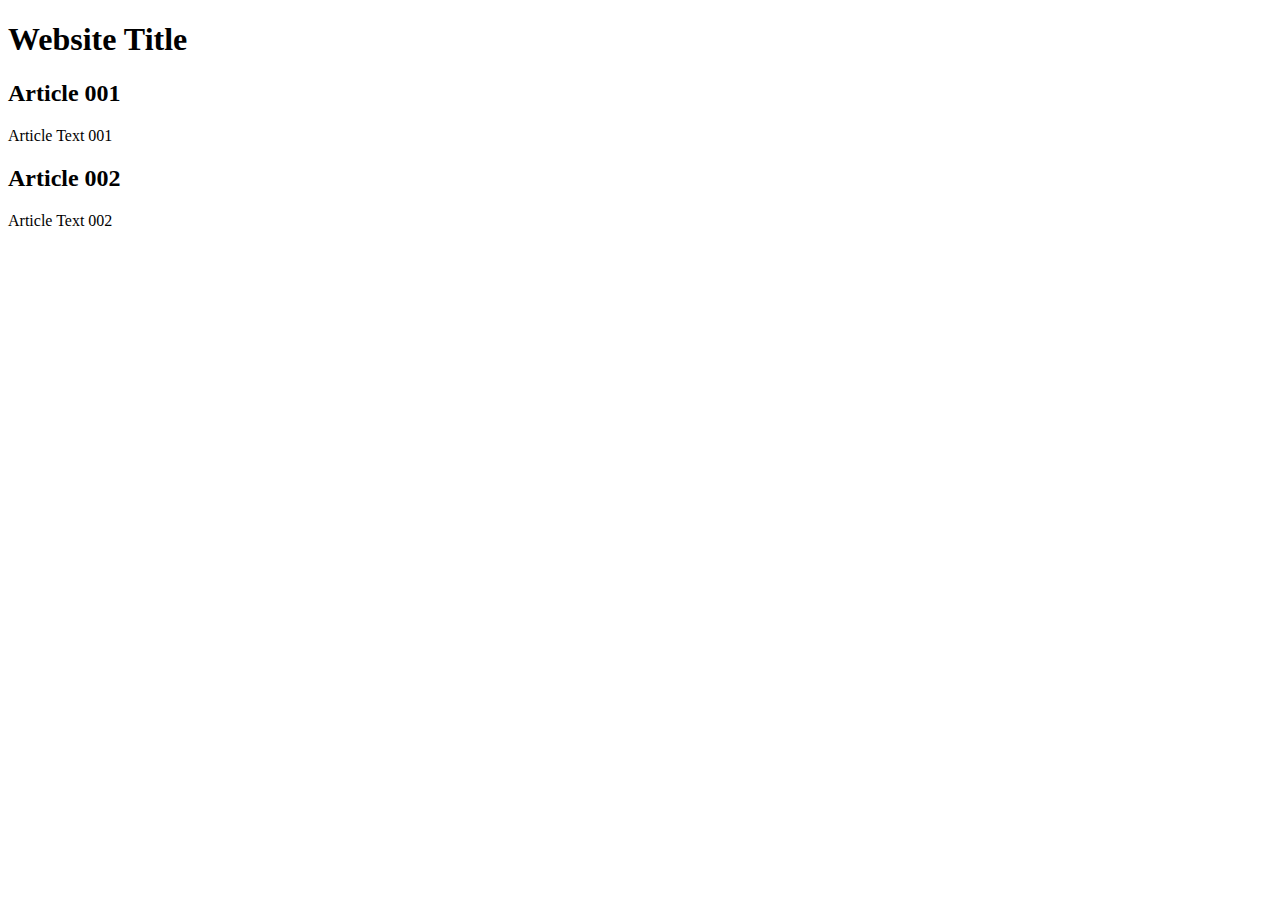
==== index.html @ f3007f02 "added index" ====
<!DOCTYPE html>
<html lang="en">
<head>
    <meta charset="UTF-8">
    <meta http-equiv="X-UA-Compatible" content="IE=edge">
    <meta name="viewport" content="width=device-width, initial-scale=1.0">
    <title>Site Title</title>
</head>
<body>
    <main>
        <header>
            <h1>Website Title</h1>
        </header>
        <article>
            <h2>Article 001</h2>
            <p>Article Text 001</p>
        </article>
        <article>
            <h2>Article 002</h2>
            <p>Article Text 002</p>
        </article>
    </main>
</body>
</html>
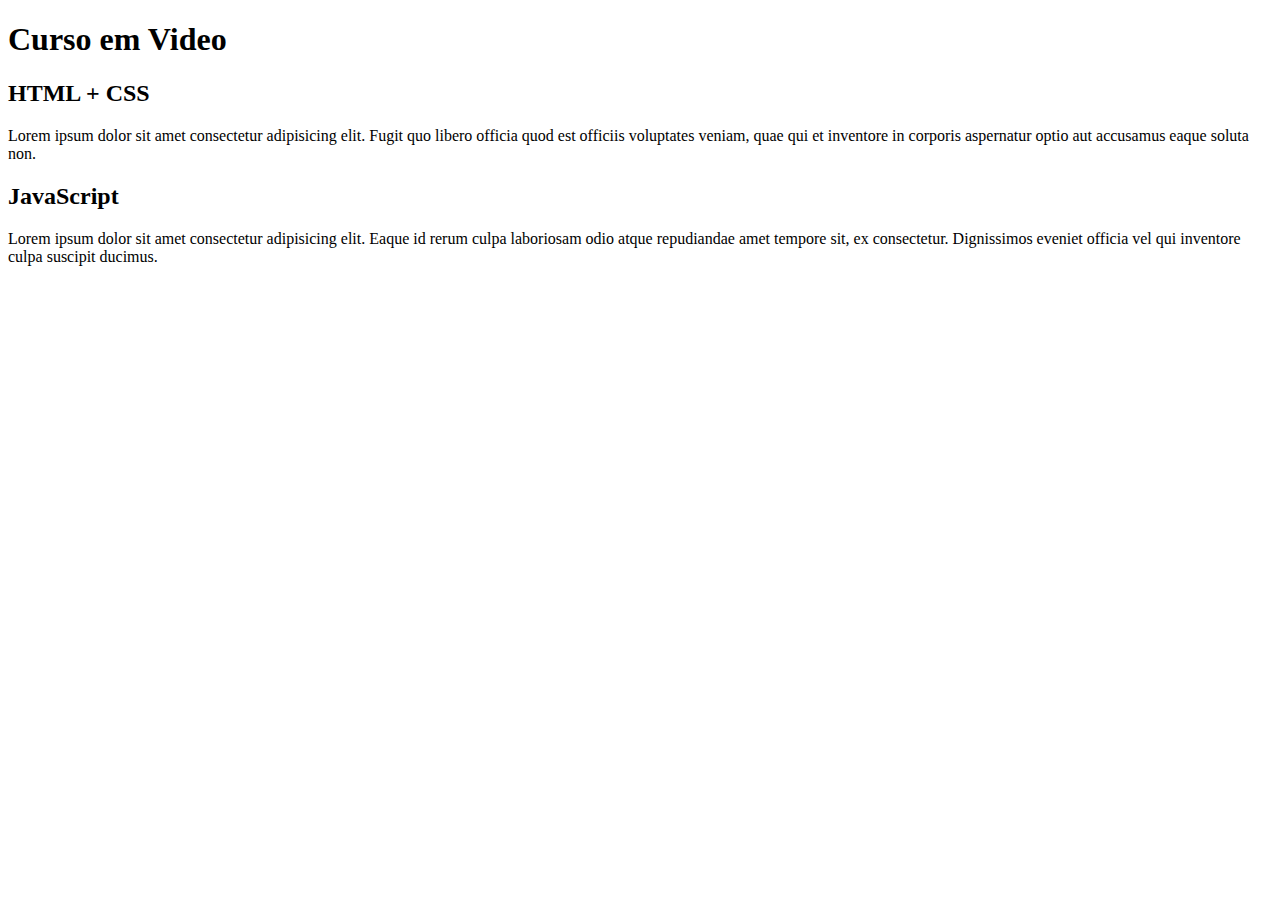
==== commit d6525458: "added content" ====
--- a/index.html
+++ b/index.html
@@ -9,15 +9,15 @@
 <body>
     <main>
         <header>
-            <h1>Website Title</h1>
+            <h1>Curso em Video</h1>
         </header>
         <article>
-            <h2>Article 001</h2>
-            <p>Article Text 001</p>
+            <h2>HTML + CSS</h2>
+            <p>Lorem ipsum dolor sit amet consectetur adipisicing elit. Fugit quo libero officia quod est officiis voluptates veniam, quae qui et inventore in corporis aspernatur optio aut accusamus eaque soluta non.</p>
         </article>
         <article>
-            <h2>Article 002</h2>
-            <p>Article Text 002</p>
+            <h2>JavaScript</h2>
+            <p>Lorem ipsum dolor sit amet consectetur adipisicing elit. Eaque id rerum culpa laboriosam odio atque repudiandae amet tempore sit, ex consectetur. Dignissimos eveniet officia vel qui inventore culpa suscipit ducimus.</p>
         </article>
     </main>
 </body>
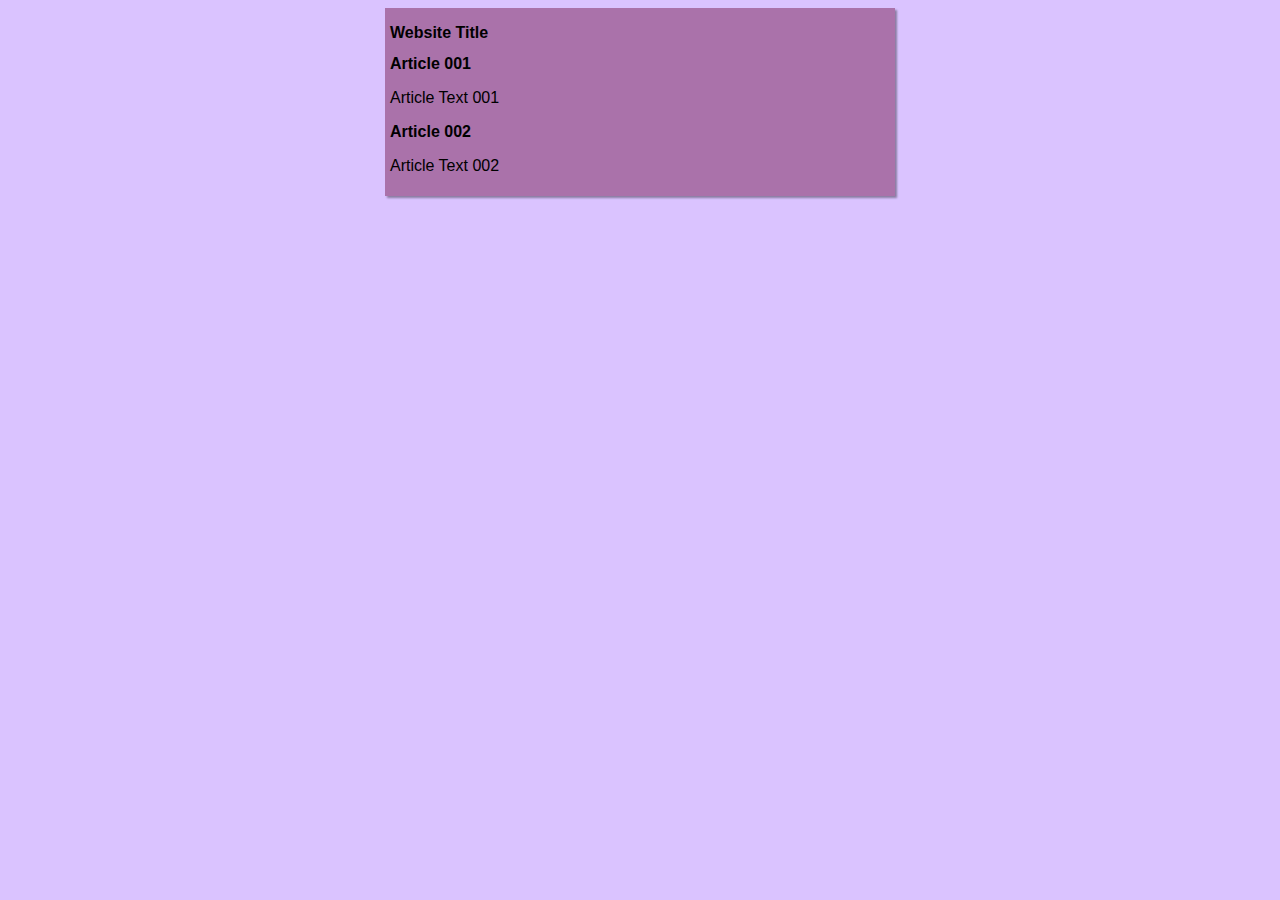
==== commit 5affb6e4: "started design" ====
--- a/index.html
+++ b/index.html
@@ -4,20 +4,21 @@
     <meta charset="UTF-8">
     <meta http-equiv="X-UA-Compatible" content="IE=edge">
     <meta name="viewport" content="width=device-width, initial-scale=1.0">
-    <title>Site Title</title>
+    <link rel="stylesheet" href="estilos/style.css">
+    <title>Cursos do CursoemVideo</title>
 </head>
 <body>
     <main>
         <header>
-            <h1>Curso em Video</h1>
+            <h1>Website Title</h1>
         </header>
         <article>
-            <h2>HTML + CSS</h2>
-            <p>Lorem ipsum dolor sit amet consectetur adipisicing elit. Fugit quo libero officia quod est officiis voluptates veniam, quae qui et inventore in corporis aspernatur optio aut accusamus eaque soluta non.</p>
+            <h2>Article 001</h2>
+            <p>Article Text 001</p>
         </article>
         <article>
-            <h2>JavaScript</h2>
-            <p>Lorem ipsum dolor sit amet consectetur adipisicing elit. Eaque id rerum culpa laboriosam odio atque repudiandae amet tempore sit, ex consectetur. Dignissimos eveniet officia vel qui inventore culpa suscipit ducimus.</p>
+            <h2>Article 002</h2>
+            <p>Article Text 002</p>
         </article>
     </main>
 </body>
--- a/estilos/style.css
+++ b/estilos/style.css
@@ -0,0 +1,15 @@
+* {
+    font-family:Verdana, Geneva, Tahoma, sans-serif;
+    font-size: 16px;
+}
+ body {
+     background-color: rgb(218, 195, 255);
+ }
+
+ main {
+     background-color: rgb(170, 114, 170);
+     margin: auto;
+     width: 500px;
+     box-shadow: 2px 2px 2px rgba(0, 0, 0, 0.37);
+     padding: 5px; 
+ }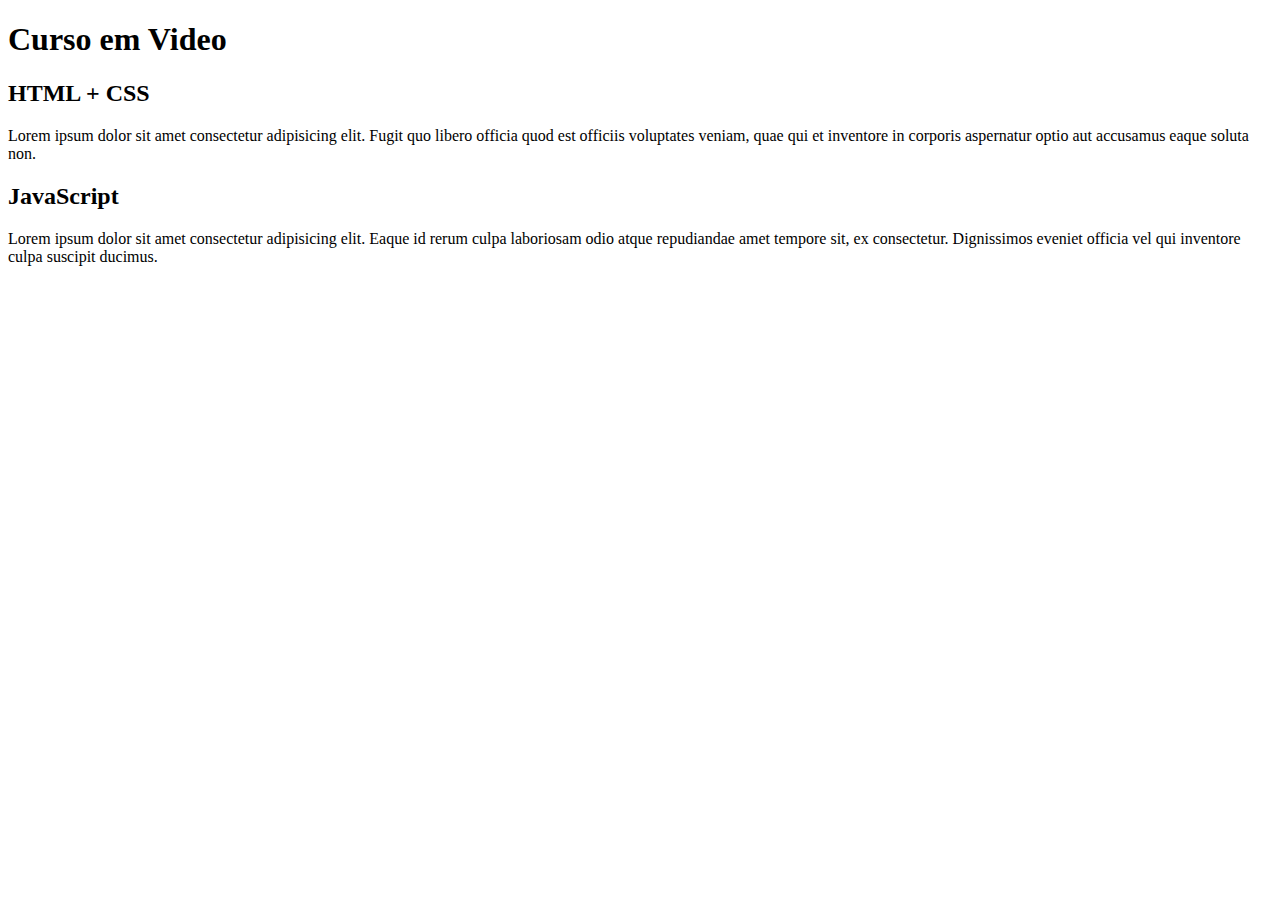
==== commit e40c0b70: "added title" ====
--- a/index.html
+++ b/index.html
@@ -4,21 +4,20 @@
     <meta charset="UTF-8">
     <meta http-equiv="X-UA-Compatible" content="IE=edge">
     <meta name="viewport" content="width=device-width, initial-scale=1.0">
-    <link rel="stylesheet" href="estilos/style.css">
-    <title>Cursos do CursoemVideo</title>
+    <title>Cursos de IT</title>
 </head>
 <body>
     <main>
         <header>
-            <h1>Website Title</h1>
+            <h1>Curso em Video</h1>
         </header>
         <article>
-            <h2>Article 001</h2>
-            <p>Article Text 001</p>
+            <h2>HTML + CSS</h2>
+            <p>Lorem ipsum dolor sit amet consectetur adipisicing elit. Fugit quo libero officia quod est officiis voluptates veniam, quae qui et inventore in corporis aspernatur optio aut accusamus eaque soluta non.</p>
         </article>
         <article>
-            <h2>Article 002</h2>
-            <p>Article Text 002</p>
+            <h2>JavaScript</h2>
+            <p>Lorem ipsum dolor sit amet consectetur adipisicing elit. Eaque id rerum culpa laboriosam odio atque repudiandae amet tempore sit, ex consectetur. Dignissimos eveniet officia vel qui inventore culpa suscipit ducimus.</p>
         </article>
     </main>
 </body>
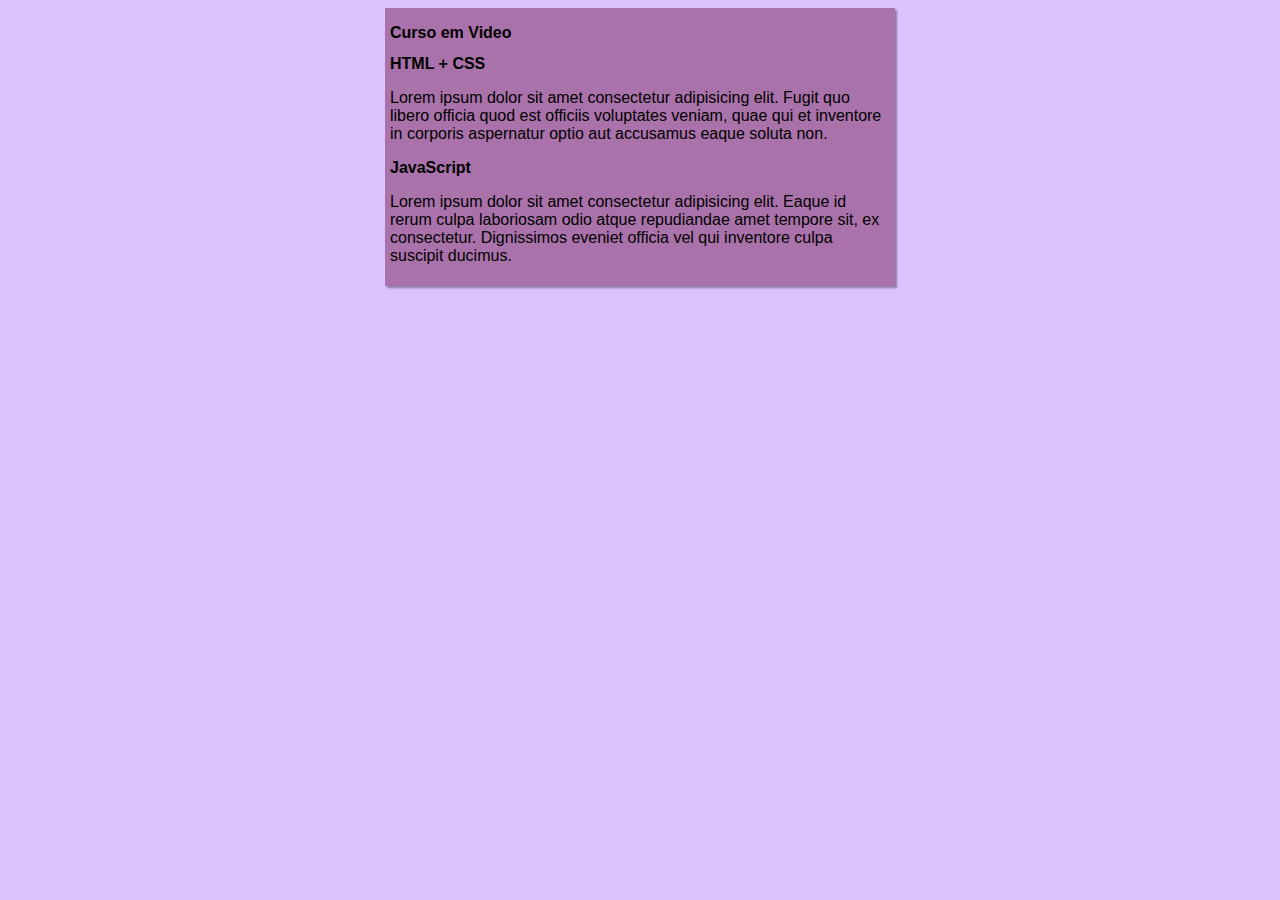
==== commit 211ff89c: "Merge branch 'style' into main" ====
--- a/index.html
+++ b/index.html
@@ -4,7 +4,8 @@
     <meta charset="UTF-8">
     <meta http-equiv="X-UA-Compatible" content="IE=edge">
     <meta name="viewport" content="width=device-width, initial-scale=1.0">
-    <title>Cursos de IT</title>
+    <link rel="stylesheet" href="estilos/style.css">
+    <title>Cursos do Curso em Video</title>
 </head>
 <body>
     <main>
--- a/estilos/style.css
+++ b/estilos/style.css
@@ -0,0 +1,15 @@
+* {
+    font-family:Verdana, Geneva, Tahoma, sans-serif;
+    font-size: 16px;
+}
+ body {
+     background-color: rgb(218, 195, 255);
+ }
+
+ main {
+     background-color: rgb(170, 114, 170);
+     margin: auto;
+     width: 500px;
+     box-shadow: 2px 2px 2px rgba(0, 0, 0, 0.37);
+     padding: 5px; 
+ }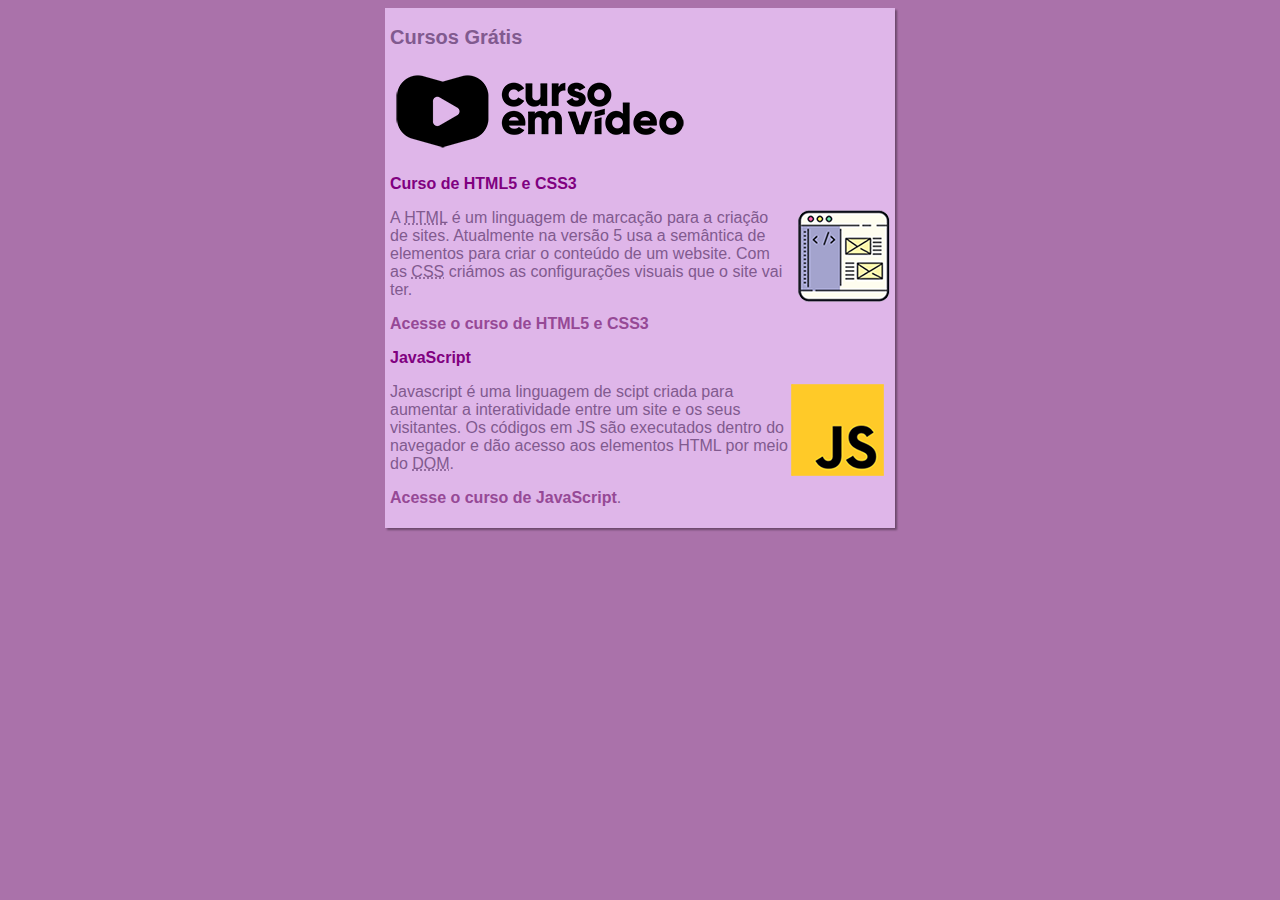
==== commit 129443ba: "final version" ====
--- a/index.html
+++ b/index.html
@@ -10,15 +10,20 @@
 <body>
     <main>
         <header>
-            <h1>Curso em Video</h1>
+            <h1>Cursos Grátis</h1>
+            <img src="imagens/curso-em-video-pb.png" alt="Logo Curso em Video">
         </header>
         <article>
-            <h2>HTML + CSS</h2>
-            <p>Lorem ipsum dolor sit amet consectetur adipisicing elit. Fugit quo libero officia quod est officiis voluptates veniam, quae qui et inventore in corporis aspernatur optio aut accusamus eaque soluta non.</p>
+            <h2>Curso de HTML5 e CSS3</h2>
+            <img class="right" src="imagens/curso-html-css.png" alt="Website Animated">
+            <p>A <abbr title="HyperText Markup Language">HTML</abbr> é um linguagem de marcação para a criação de sites. Atualmente na versão 5 usa a semântica de elementos para criar o conteúdo de um website. Com as <abbr title="Cascading Style Sheets">CSS</abbr> criámos as configurações visuais que o site vai ter.</p>
+            <p><a href="curso-html.html">Acesse o curso de HTML5 e CSS3</a></p>
         </article>
         <article>
             <h2>JavaScript</h2>
-            <p>Lorem ipsum dolor sit amet consectetur adipisicing elit. Eaque id rerum culpa laboriosam odio atque repudiandae amet tempore sit, ex consectetur. Dignissimos eveniet officia vel qui inventore culpa suscipit ducimus.</p>
+            <img class="right" src="imagens/curso-javascript.png" id="javascript" alt="JavaScript Logo">
+            <p>Javascript é uma linguagem de scipt criada para  aumentar a interatividade entre um site e os seus visitantes. Os códigos em JS são executados dentro do navegador e dão acesso aos elementos HTML por meio do <abbr title="Document Object Model">DOM</abbr>.</p>
+           <p><a href="curso-js.html">Acesse o curso de JavaScript</a>.</p>
         </article>
     </main>
 </body>
--- a/estilos/style.css
+++ b/estilos/style.css
@@ -2,14 +2,43 @@
     font-family:Verdana, Geneva, Tahoma, sans-serif;
     font-size: 16px;
 }
+h1 {
+    font-size: 20px;
+}
+
+h2 {
+    color:purple;
+}
  body {
-     background-color: rgb(218, 195, 255);
+     background-color: rgb(170, 114, 170);
  }
 
  main {
-     background-color: rgb(170, 114, 170);
+    background-color: rgb(223, 182, 233);
+     color:rgb(129, 90, 143);
      margin: auto;
      width: 500px;
      box-shadow: 2px 2px 2px rgba(0, 0, 0, 0.37);
      padding: 5px; 
+ }
+
+ .right {
+     float: right;
+ }
+
+ #javascript {
+     padding-bottom: 2px;
+ }
+
+ .video {
+     padding-right: 62px;
+ }
+
+ a {
+     text-decoration: none;
+     color: rgb(150, 73, 150);
+     font-weight: bold;
+ }
+ a:hover {
+     color:rgb(185, 131, 199);
  }